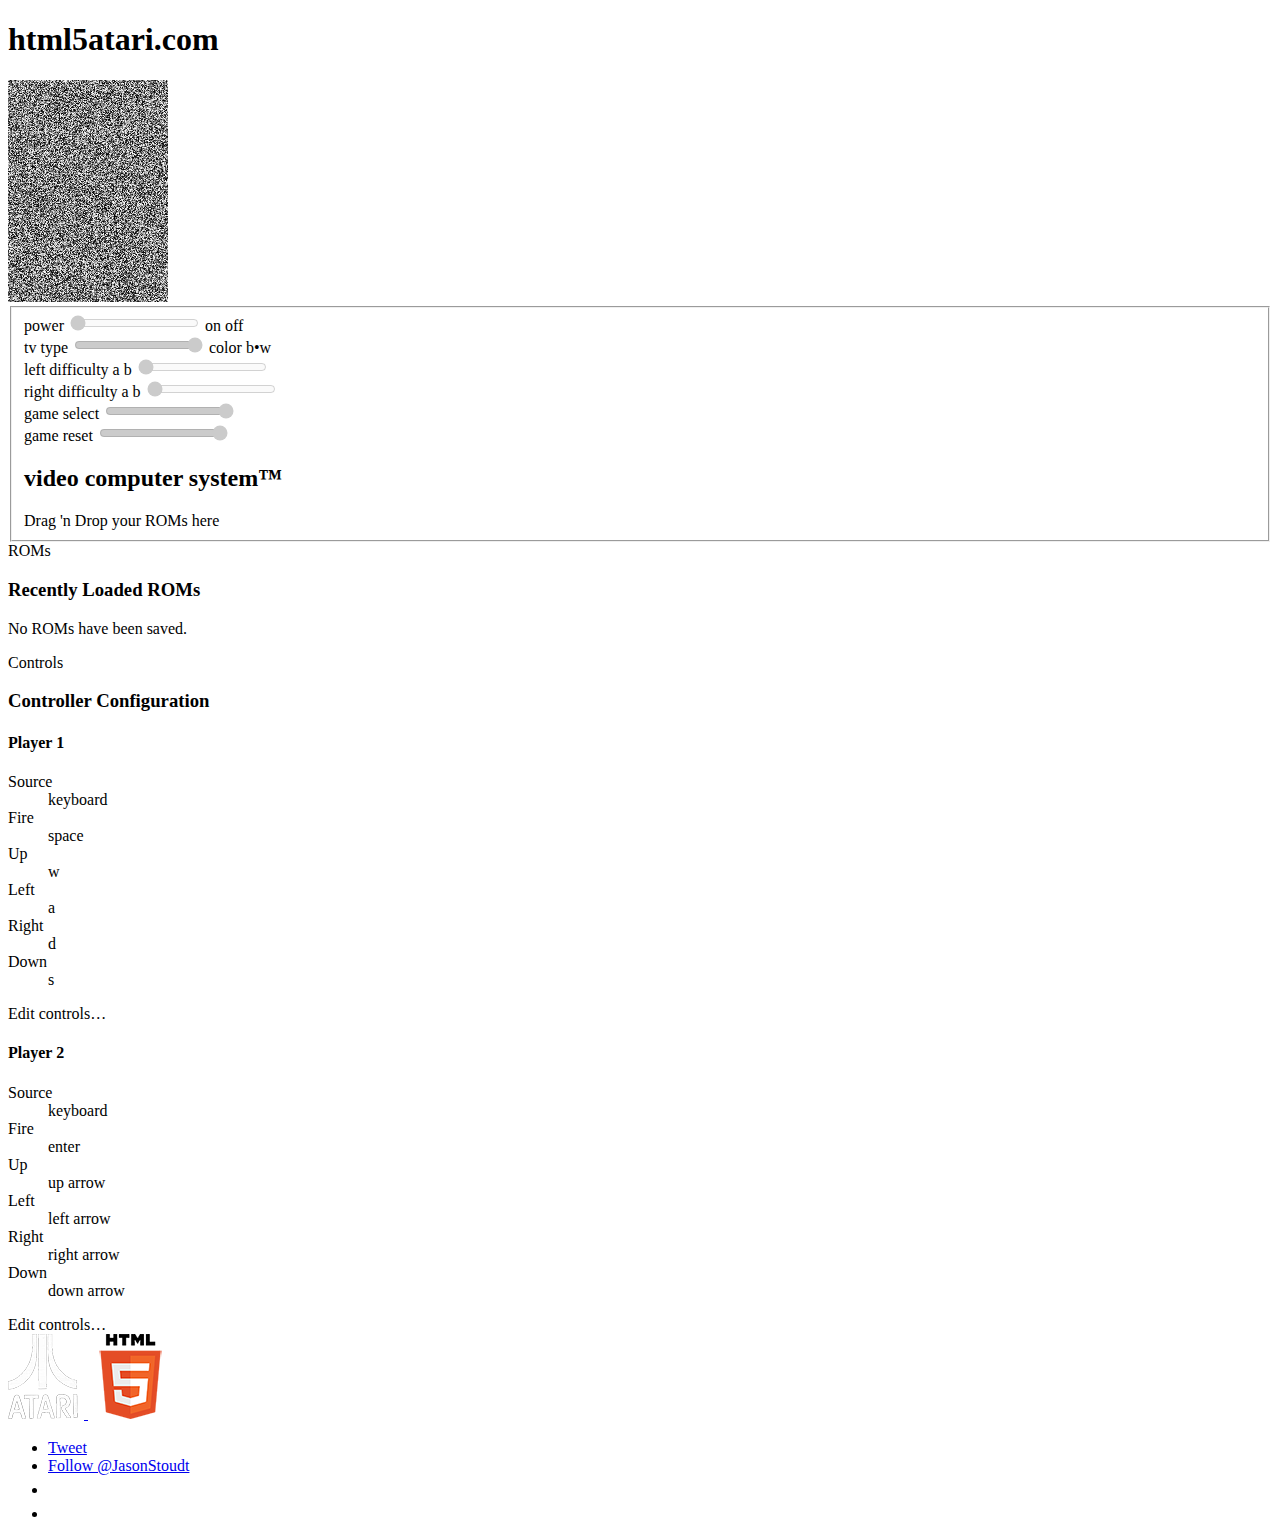
==== index.html @ 7fa871f3 "Created default anchor style; modify font sizes" ====
<!doctype html>

<html lang="en">
<head>
	<meta charset="UTF-8">
	<title>html5atari.com</title>
	<link rel="stylesheet" href="http://fonts.googleapis.com/css?family=Syncopate:700|Press+Start+2P:400">

	<link rel="stylesheet" href="css/style.css">
</head>
<body>
	<header>
		<h1>html5atari.com</h1>
	</header>
	<div class="main" role="main">
		<div class="tv-wrapper">
			<canvas id="television" width="160" height="222">
				<p>Your browser does not support the canvas element!!</p>
			</canvas>
		</div>
		<div class="controls-wrapper">
			<fieldset class="controls">
				<div class="left">
					<div class="switch power">
						<label>power</label>
						<input type="range" id="power-switch" min="0" max="1" value="0" disabled>
						<span class="top">on</span>
						<span class="bottom">off</span>
					</div>
					<div class="switch tv-type">
						<label>tv type</label>
						<input type="range" id="color-switch" min="0" max="1" value="1" disabled>
						<span class="top">color</span>
						<span class="bottom">b&bull;w</span>
					</div>
					<div class="switch difficulty">
						<label>left difficulty</label>
						<span class="top">a</span>
						<span class="bottom">b</span>
						<input type="range" id="left-difficulty" min="0" max="1" value="0" disabled>
					</div>
				</div>
				<div class="right">
					<div class="switch difficulty">
						<label>right difficulty</label>
						<span class="top">a</span>
						<span class="bottom">b</span>
						<input type="range" id="right-difficulty" min="0" max="1" value="0" disabled>
					</div>
					<div class="switch slide-back">
						<label>game select</label>
						<input type="range" id="select-switch" min="0" max="1" value="1" disabled>
					</div>
					<div class="switch slide-back">
						<label>game reset</label>
						<input type="range" id="reset-switch" min="0" max="1" value="1" disabled>
					</div>
				</div>
				<h2>video computer system&trade;</h2>
				<div id="cart-slot" class="cart-slot">Drag 'n Drop your ROMs here</div>
			</fieldset>
		</div>
	</div>

	<div class="roms-panel">
		<a id="rom-toggle-btn" class="toggle-button" title="Open/Close the ROMs Panel">ROMs</a>
		<h3>Recently Loaded ROMs</h3>
		<ol id="roms-list" class="hidden"></ol>
		<p>No ROMs have been saved.</p>
	</div>

	<div class="controls-panel">
		<a id="controls-toggle-btn" class="toggle-button" title="Open/Close the Controller Configuration Panel">Controls</a>
		<h3>Controller Configuration</h3>
		<div class="column">
			<h4>Player 1</h4>
			<dl>
				<dt>Source</dt>
				<dd id="p0-source"></dd>
				<dt>Fire</dt>
				<dd id="p0-fire"></dd>
				<dt>Up</dt>
				<dd id="p0-up"></dd>
				<dt>Left</dt>
				<dd id="p0-left"></dd>
				<dt>Right</dt>
				<dd id="p0-right"></dd>
				<dt>Down</dt>
				<dd id="p0-down"></dd>
			</dl>
			<a id="p0-edit-keymap" class="edit-keymap">Edit controls&hellip;</a>
		</div>
		<div class="column">
			<h4>Player 2</h4>
			<dl>
				<dt>Source</dt>
				<dd id="p1-source"></dd>
				<dt>Fire</dt>
				<dd id="p1-fire"></dd>
				<dt>Up</dt>
				<dd id="p1-up"></dd>
				<dt>Left</dt>
				<dd id="p1-left"></dd>
				<dt>Right</dt>
				<dd id="p1-right"></dd>
				<dt>Down</dt>
				<dd id="p1-down"></dd>
			</dl>
			<a id="p1-edit-keymap" class="edit-keymap">Edit controls&hellip;</a>
		</div>
	</div>

	<footer>
		<div class="content">
			<a href="http://www.atari.com/" class="atari-logo">
				<img alt="Atari" src="images/atari-logo.png">
			</a>
			<a href="http://www.whatwg.org/C" class="html5-logo">
				<img alt="HTML5" src="images/html5-logo.png">
			</a>

			<ul class="gh-btns">
				<li>
					<a href="https://twitter.com/share" class="twitter-share-button" data-via="JasonStoudt" data-count="none" data-hashtags="html5atari">Tweet</a>

				</li>
				<li class="follow">
					<a href="https://twitter.com/JasonStoudt" class="twitter-follow-button" data-show-count="false" data-width="350">Follow @JasonStoudt</a>
				</li>
				<li>
					<iframe src="http://markdotto.github.com/github-buttons/github-btn.html?user=jstoudt&repo=html5atari&type=fork"
  allowtransparency="true" frameborder="0" scrolling="0" width="57px" height="20px"></iframe>
  				</li>
				<li>
					<iframe src="http://markdotto.github.com/github-buttons/github-btn.html?user=jstoudt&type=follow"
  allowtransparency="true" frameborder="0" scrolling="0" width="132px" height="20px"></iframe>
  				</li>
			</ul>
		</div>
	</footer>

	<script src="js/utility.js"></script>
	<script src="js/memory.js"></script>
	<script src="js/tia.js"></script>
	<script src="js/riot.js"></script>
	<script src="js/6507.js"></script>
	<script src="js/script.js"></script>

	<!-- Included script for Twitter buttons -->
	<script>
		!function(d,s,id){var js,fjs=d.getElementsByTagName(s)[0];if(!d.getElementById(id)){js=d.createElement(s);js.id=id;js.src="//platform.twitter.com/widgets.js";fjs.parentNode.insertBefore(js,fjs);}}(document,"script","twitter-wjs");
	</script>
<!--
	<script>
		window.onload = function() {
			var iframe = document.createElement('iframe');
			iframe.width = '1';
			iframe.height = '1';
			iframe.src = 'about:blank';
			document.body.appendChild(iframe);
			
			setTimeout(function() {
				var innerWindow = iframe.contentWindow;

				for (var attr in self) {
					if (attr in innerWindow) {
						continue;
					}
					console.log('Added ' + attr);
				}

			}, 3000);
		};
	</script>
-->
</body>
</html>
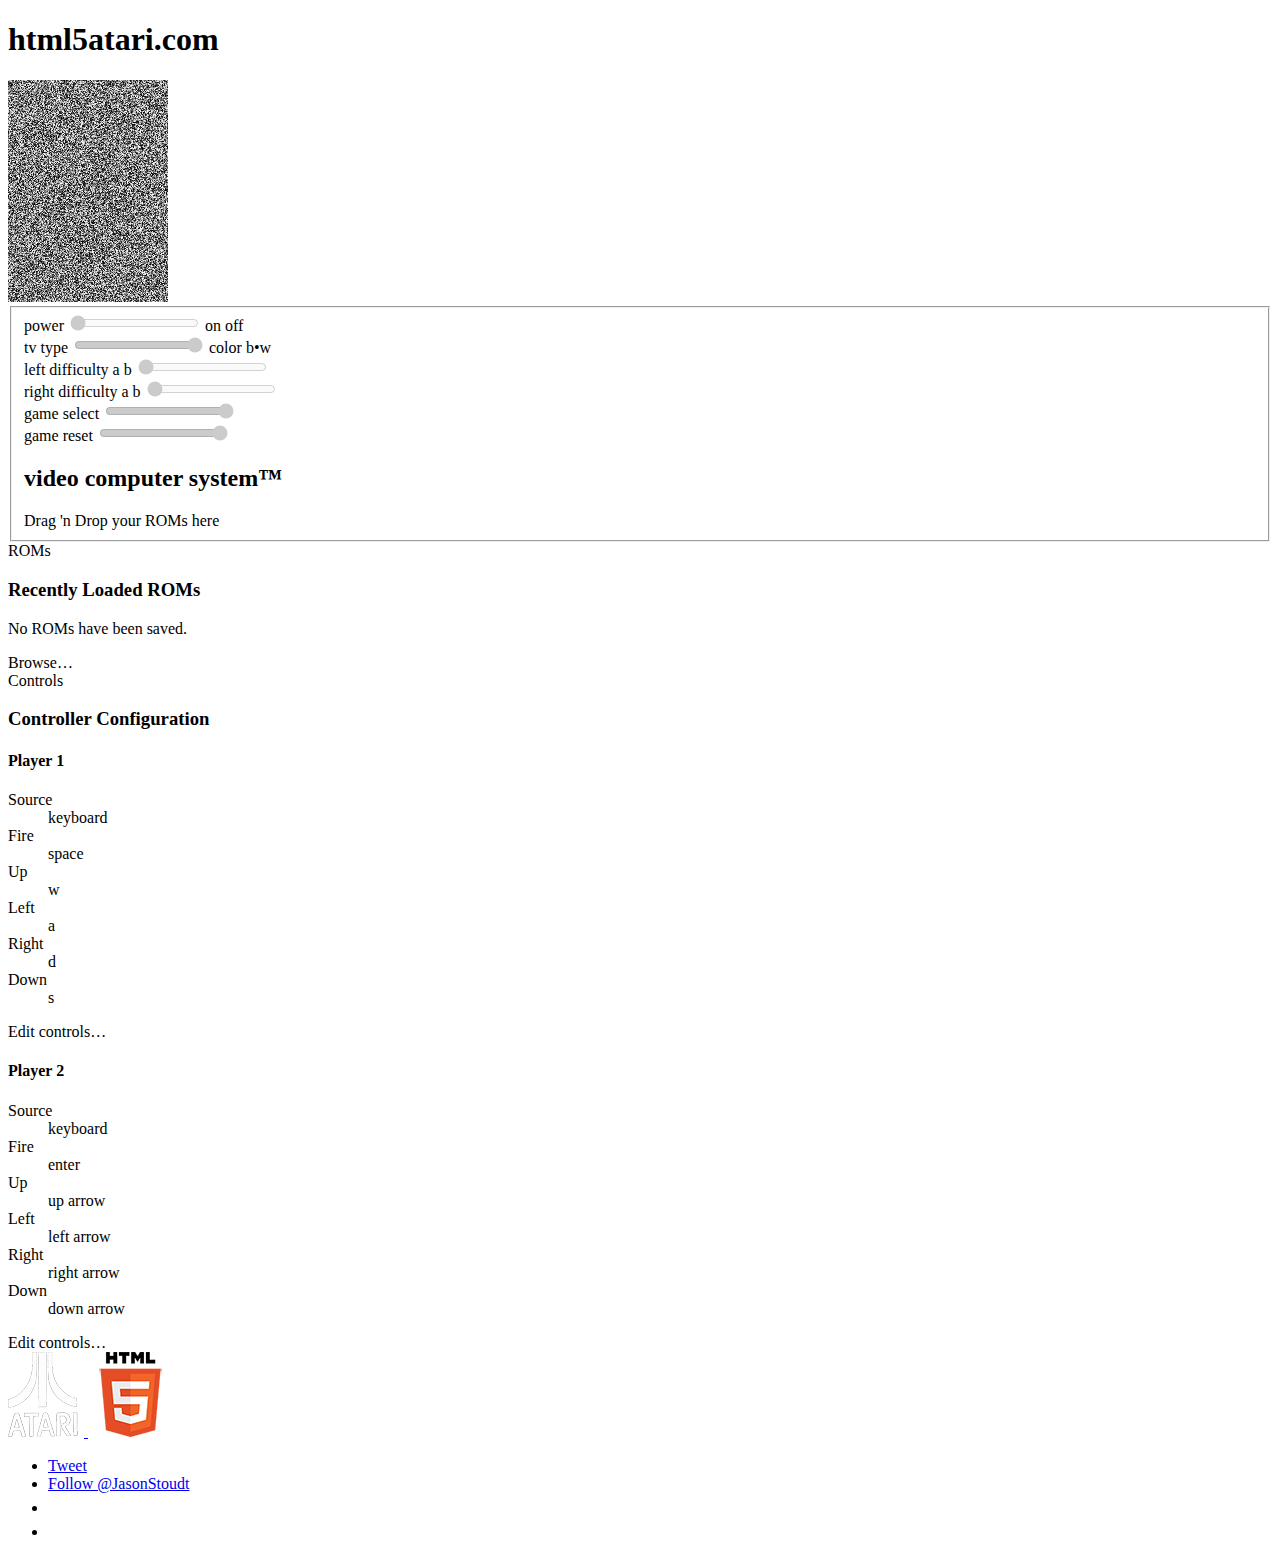
==== commit 4b1e260a: "Fix VSYNC bug; UI additions" ====
--- a/index.html
+++ b/index.html
@@ -67,6 +67,7 @@
 		<h3>Recently Loaded ROMs</h3>
 		<ol id="roms-list" class="hidden"></ol>
 		<p>No ROMs have been saved.</p>
+		<a id="browse-roms" class="browse-roms">Browse&hellip;</a>
 	</div>
 
 	<div class="controls-panel">
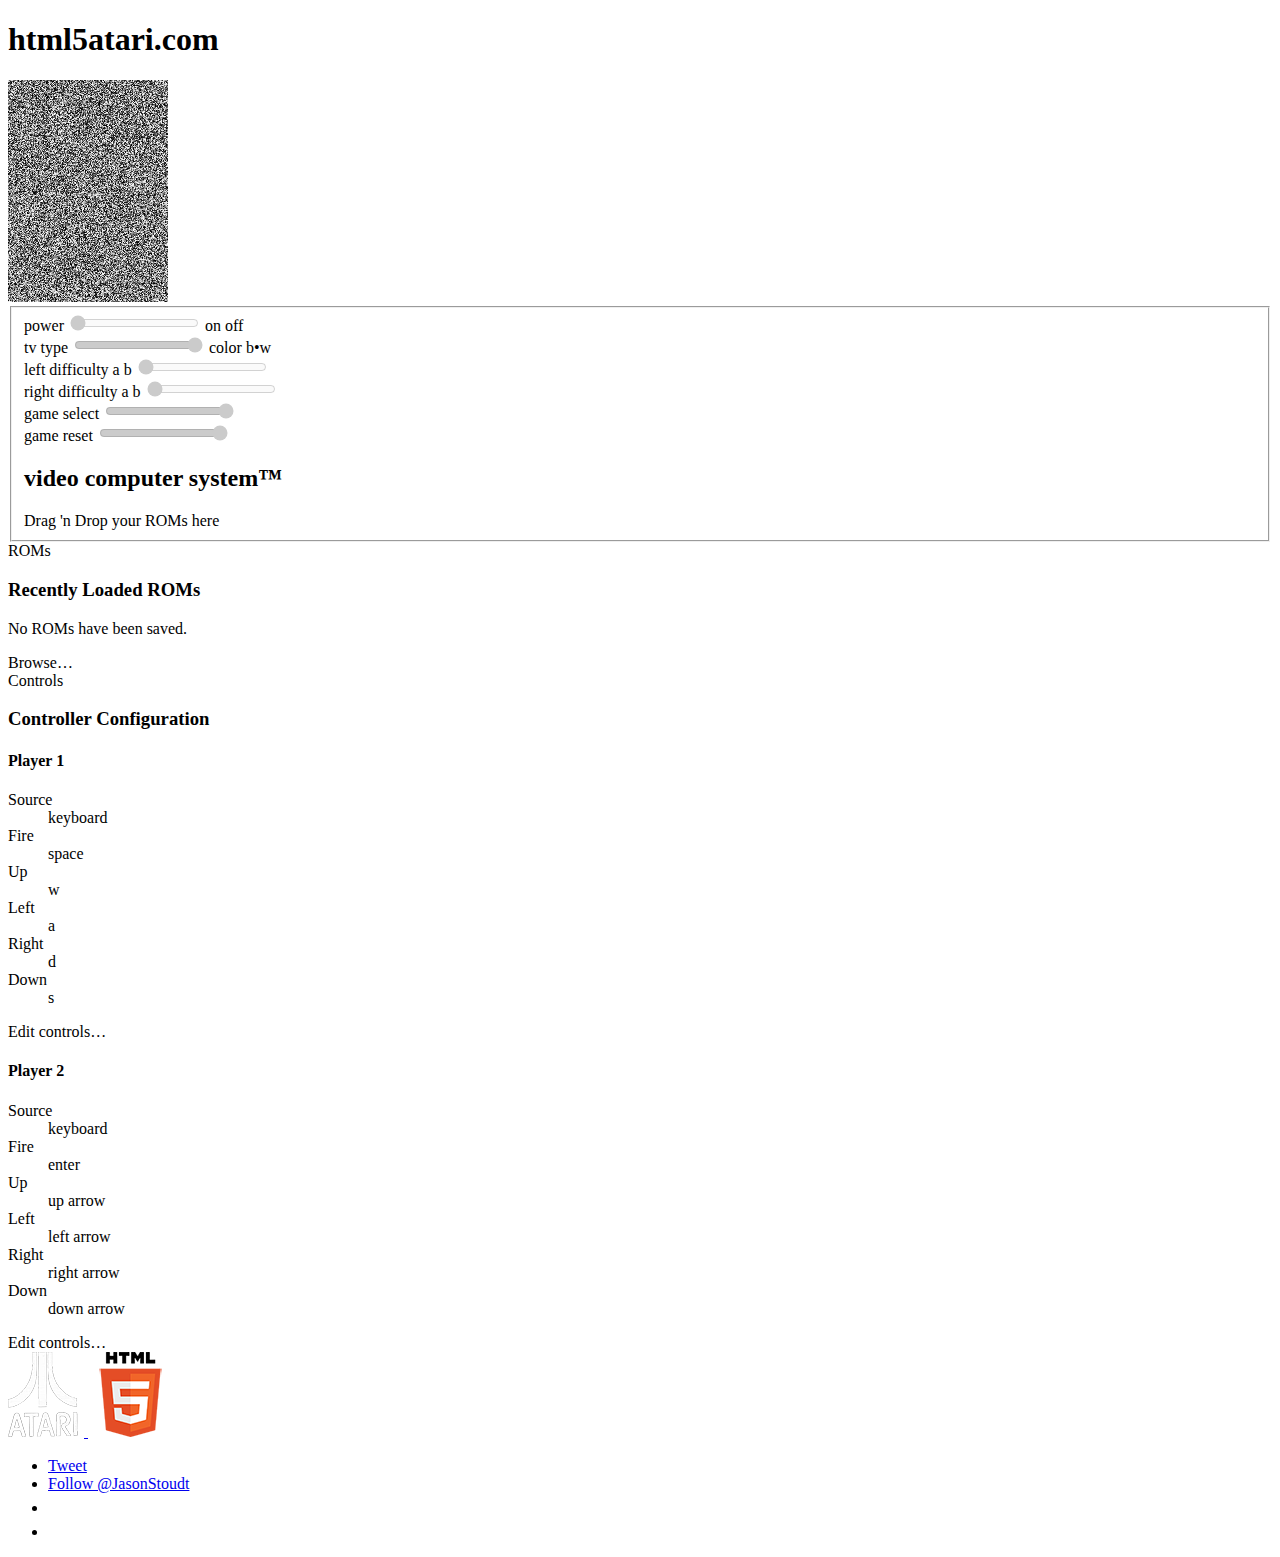
==== commit 24b24916: "Begin separating ROM from CPU code; move RAM to RIOT where it belongs" ====
--- a/index.html
+++ b/index.html
@@ -114,10 +114,10 @@
 	<footer>
 		<div class="content">
 			<a href="http://www.atari.com/" class="atari-logo">
-				<img alt="Atari" src="images/atari-logo.png">
+				<img alt="Atari" src="images/atari-logo.png" width="76" height="85">
 			</a>
 			<a href="http://www.whatwg.org/C" class="html5-logo">
-				<img alt="HTML5" src="images/html5-logo.png">
+				<img alt="HTML5" src="images/html5-logo.png" width="85" height="85">
 			</a>
 
 			<ul class="gh-btns">
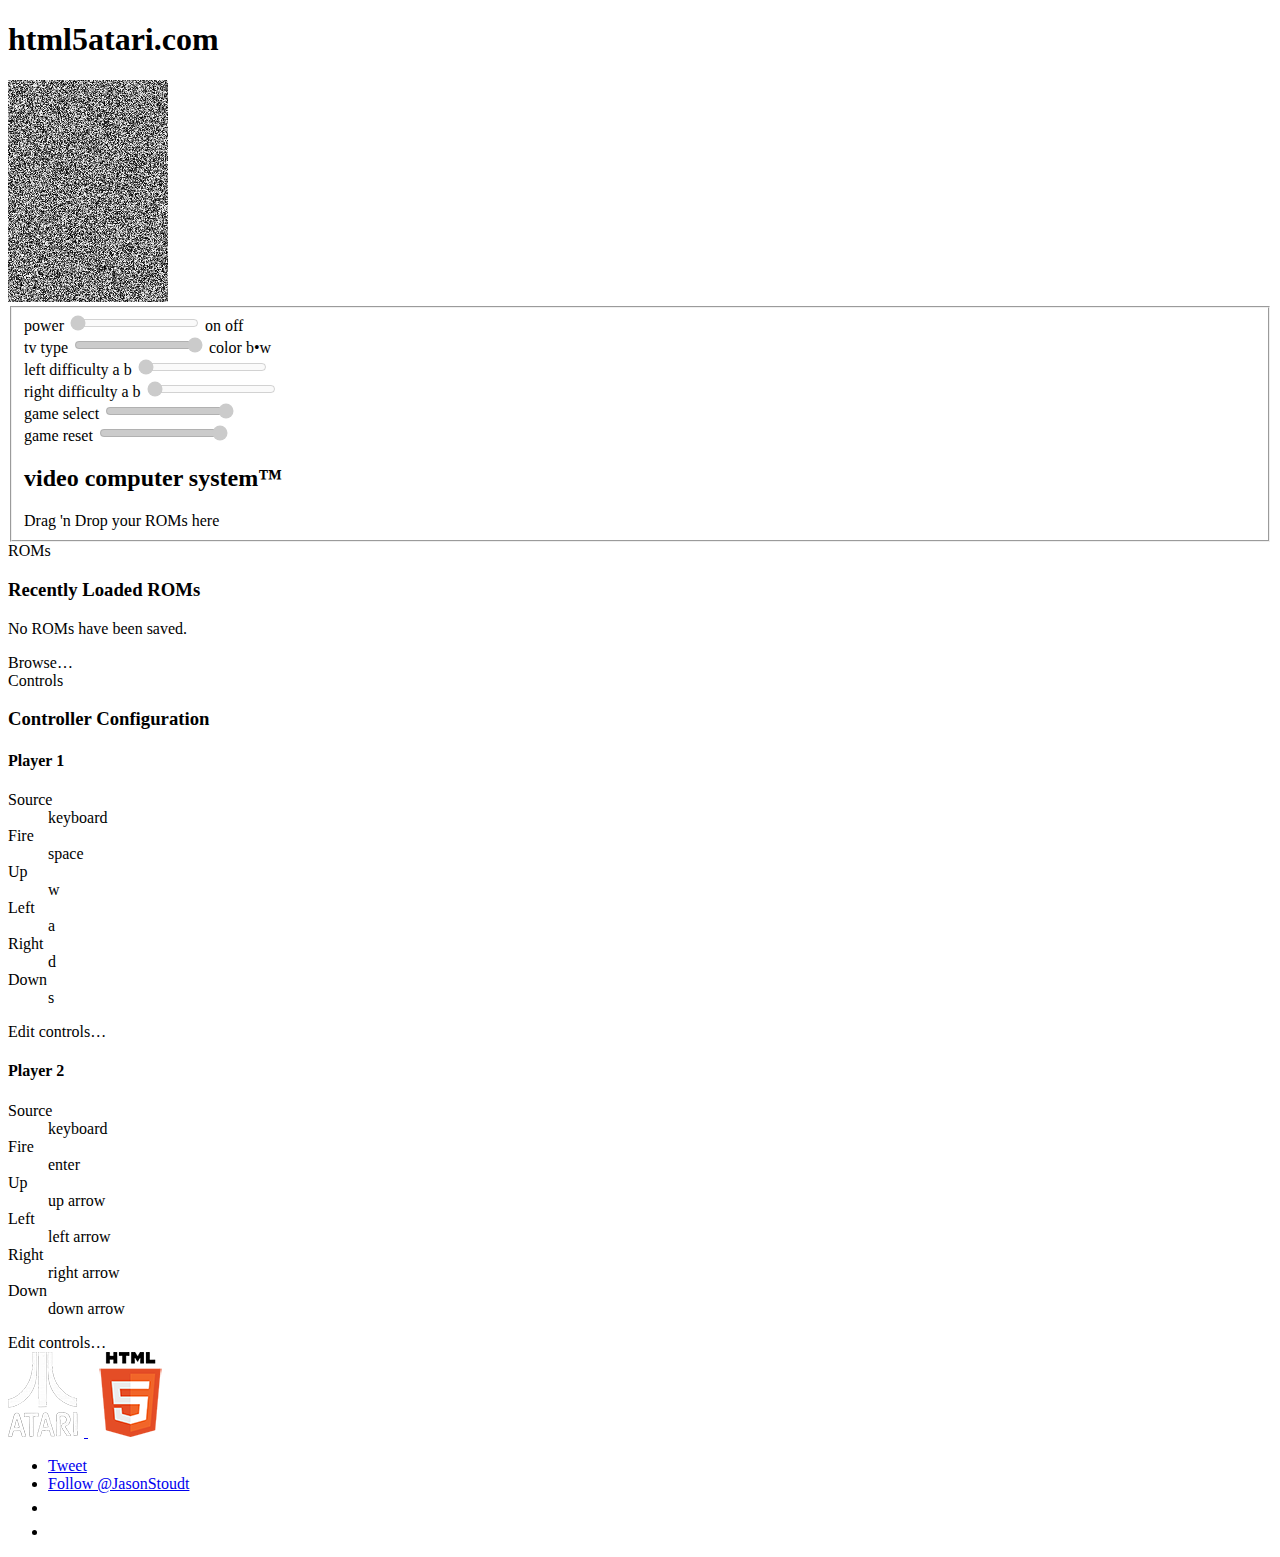
==== commit 86ae3d04: "Move RAM to RIOT; move ROM to independent script file; remove redundant memory buffer array" ====
--- a/index.html
+++ b/index.html
@@ -142,6 +142,7 @@
 
 	<script src="js/utility.js"></script>
 	<script src="js/memory.js"></script>
+	<script src="js/rom.js"></script>
 	<script src="js/tia.js"></script>
 	<script src="js/riot.js"></script>
 	<script src="js/6507.js"></script>
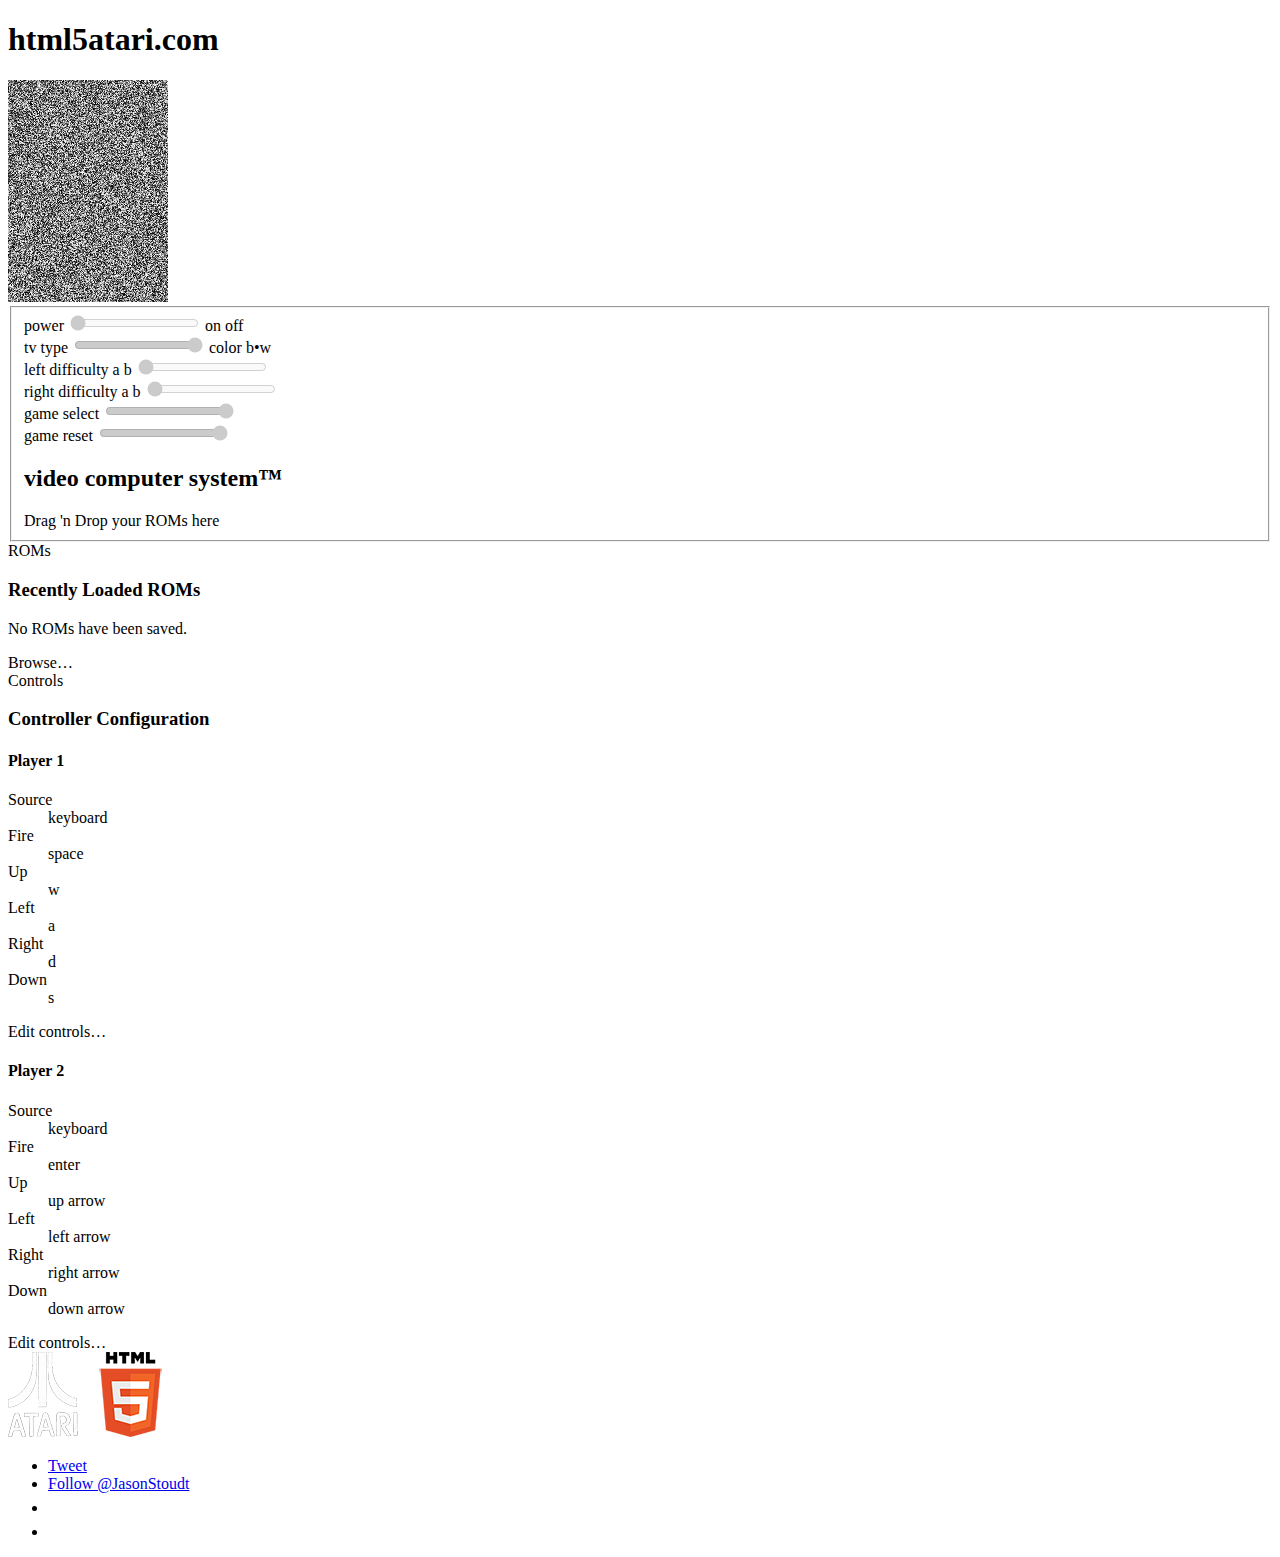
==== commit 74f0141a: "Consolidate MemoryMap object maps; remove external links from landing page" ====
--- a/index.html
+++ b/index.html
@@ -113,12 +113,8 @@
 
 	<footer>
 		<div class="content">
-			<a href="http://www.atari.com/" class="atari-logo">
-				<img alt="Atari" src="images/atari-logo.png" width="76" height="85">
-			</a>
-			<a href="http://www.whatwg.org/C" class="html5-logo">
-				<img alt="HTML5" src="images/html5-logo.png" width="85" height="85">
-			</a>
+			<img class="atari-logo" alt="Atari" src="images/atari-logo.png" width="76" height="85">
+			<img class="html5-logo" alt="HTML5" src="images/html5-logo.png" width="85" height="85">
 
 			<ul class="gh-btns">
 				<li>
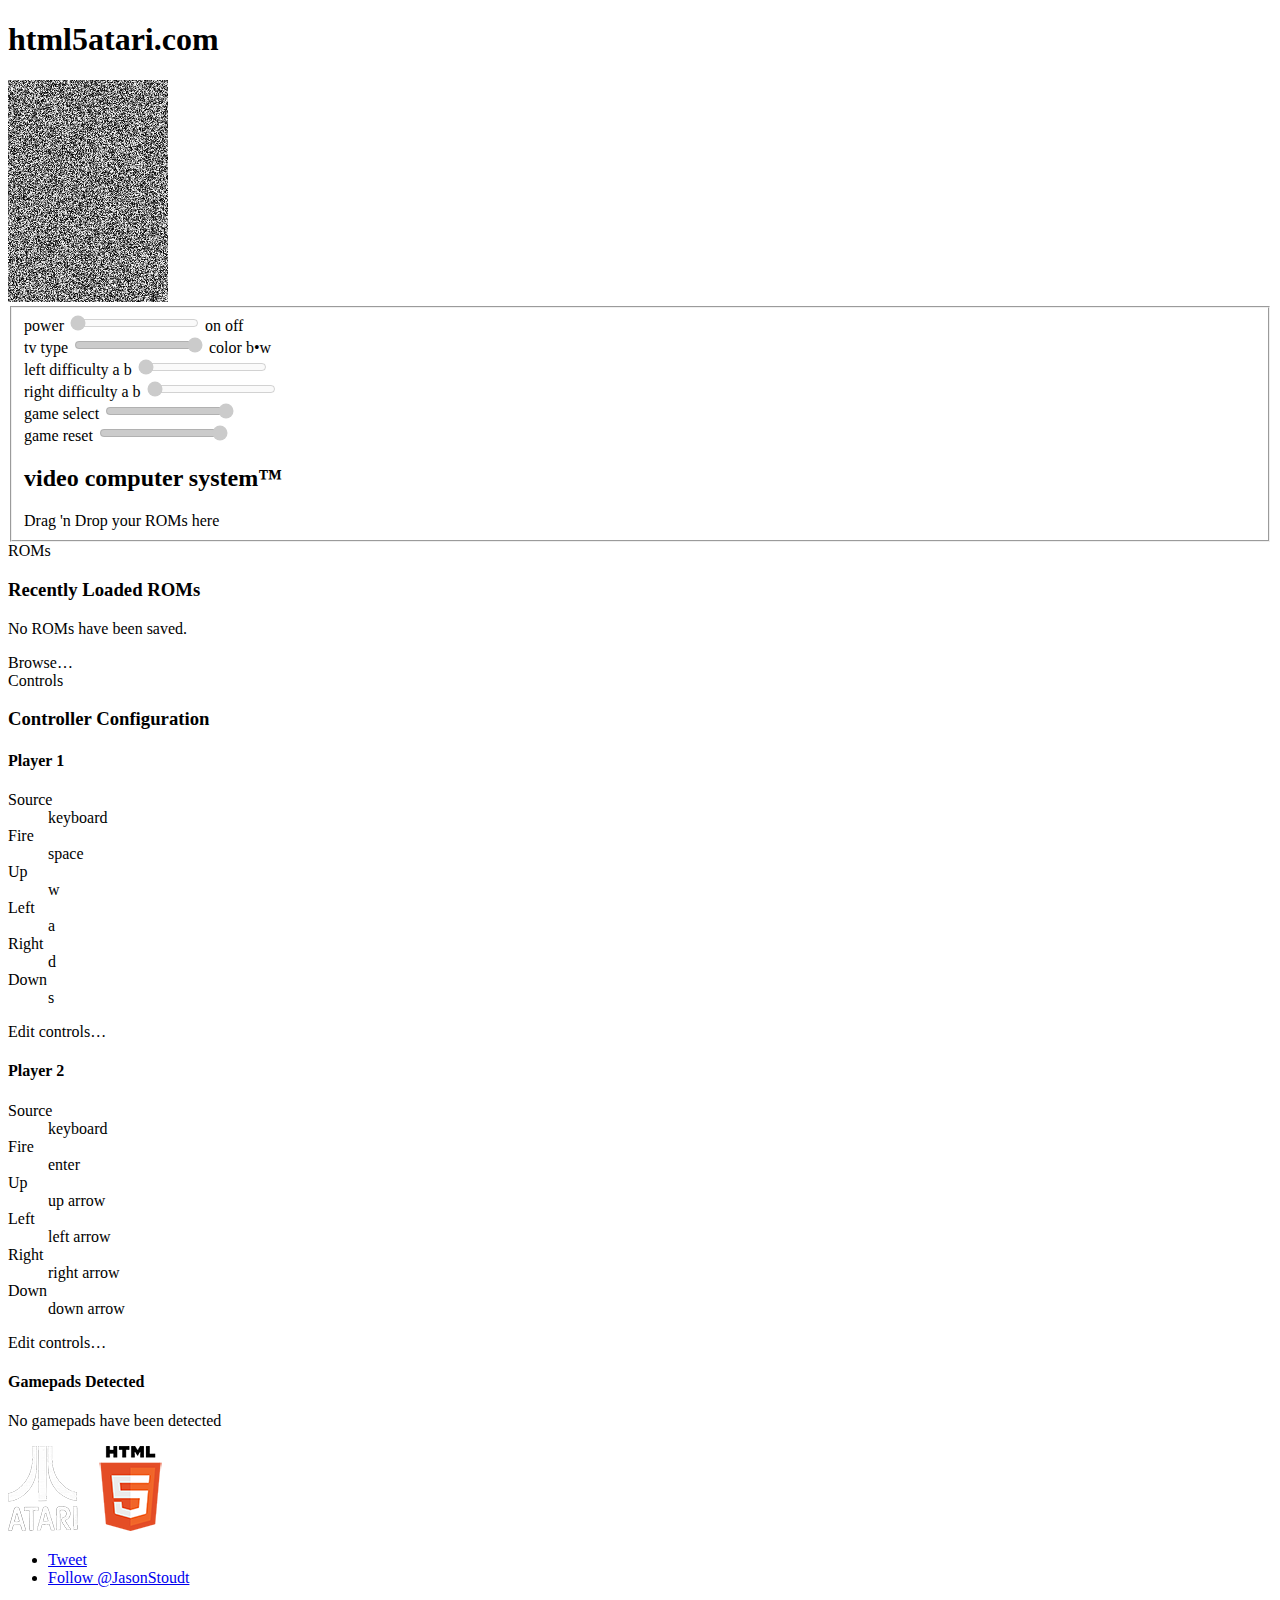
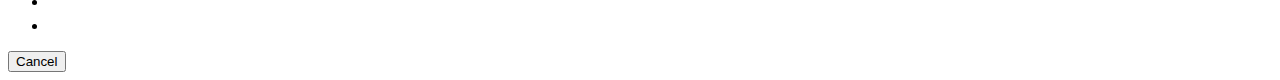
==== commit c41f9f6a: "Add jQuery to project for overlay tools; begin implementing gamepad api support" ====
--- a/index.html
+++ b/index.html
@@ -109,6 +109,11 @@
 			</dl>
 			<a id="p1-edit-keymap" class="edit-keymap">Edit controls&hellip;</a>
 		</div>
+		<div class="gamepads">
+			<h4>Gamepads Detected</h4>
+			<ol id="gamepad-list"></ol>
+			<p id="no-gamepads">No gamepads have been detected</p>
+		</div>
 	</div>
 
 	<footer>
@@ -136,6 +141,18 @@
 		</div>
 	</footer>
 
+	<div id="wizard" class="overlay">
+		<button id="cancel-wizard">Cancel</button>
+	</div>
+
+	<script src="//ajax.googleapis.com/ajax/libs/jquery/1.7.2/jquery.min.js"></script>
+	<script>
+		if (!window.jQuery) {
+			document.write('<script src="js/jquery-1.7.2.js"></' + 'script>');
+		}
+	</script>
+	
+	<script src="//cdn.jquerytools.org/1.2.7/all/jquery.tools.min.js"></script>
 	<script src="js/utility.js"></script>
 	<script src="js/memory.js"></script>
 	<script src="js/rom.js"></script>
@@ -144,10 +161,6 @@
 	<script src="js/6507.js"></script>
 	<script src="js/script.js"></script>
 
-	<!-- Included script for Twitter buttons -->
-	<script>
-		!function(d,s,id){var js,fjs=d.getElementsByTagName(s)[0];if(!d.getElementById(id)){js=d.createElement(s);js.id=id;js.src="//platform.twitter.com/widgets.js";fjs.parentNode.insertBefore(js,fjs);}}(document,"script","twitter-wjs");
-	</script>
 <!--
 	<script>
 		window.onload = function() {
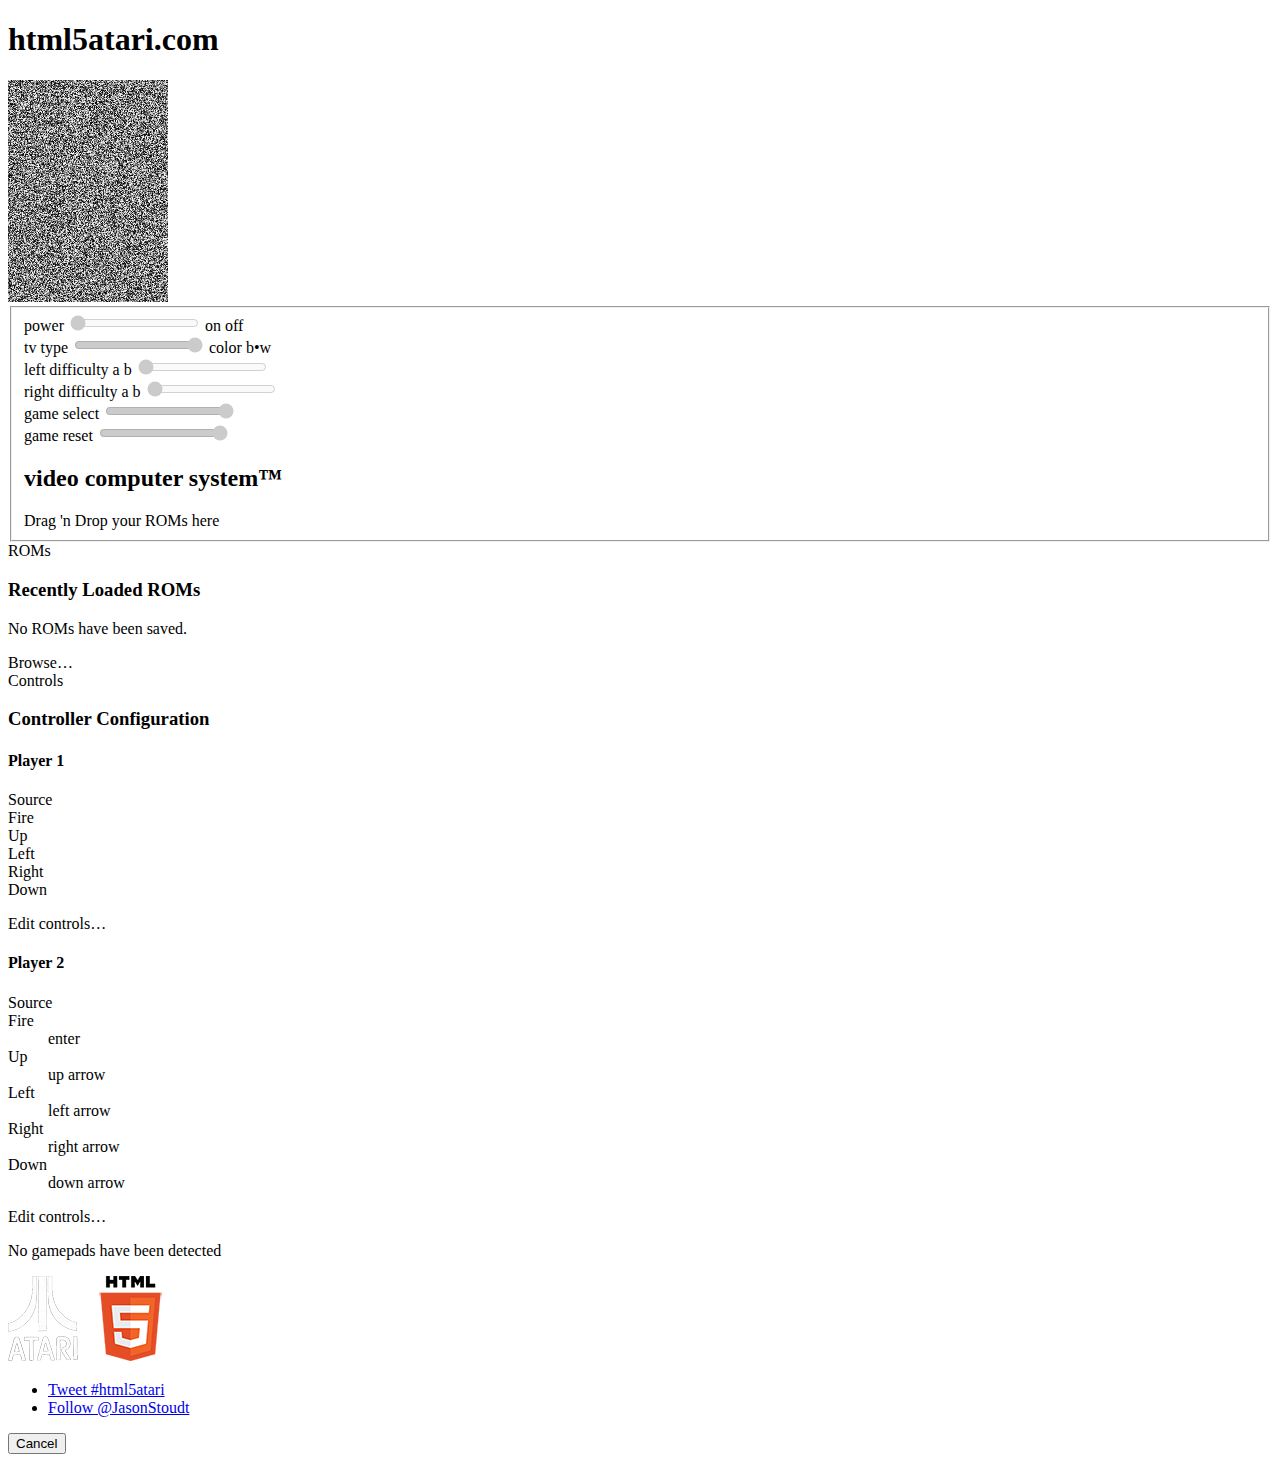
==== commit 44cf319b: "Begin refactoring js to the Prototype pattern; fix drag-n-drop" ====
--- a/index.html
+++ b/index.html
@@ -8,7 +8,7 @@
 
 	<link rel="stylesheet" href="css/style.css">
 </head>
-<body>
+<body class="landing">
 	<header>
 		<h1>html5atari.com</h1>
 	</header>
@@ -89,7 +89,7 @@
 				<dt>Down</dt>
 				<dd id="p0-down"></dd>
 			</dl>
-			<a id="p0-edit-keymap" class="edit-keymap">Edit controls&hellip;</a>
+			<a class="edit-keymap" data-player="0">Edit controls&hellip;</a>
 		</div>
 		<div class="column">
 			<h4>Player 2</h4>
@@ -107,7 +107,7 @@
 				<dt>Down</dt>
 				<dd id="p1-down"></dd>
 			</dl>
-			<a id="p1-edit-keymap" class="edit-keymap">Edit controls&hellip;</a>
+			<a class="edit-keymap" data-player="1">Edit controls&hellip;</a>
 		</div>
 		<div class="gamepads">
 			<h4>Gamepads Detected</h4>
@@ -120,23 +120,13 @@
 		<div class="content">
 			<img class="atari-logo" alt="Atari" src="images/atari-logo.png" width="76" height="85">
 			<img class="html5-logo" alt="HTML5" src="images/html5-logo.png" width="85" height="85">
-
-			<ul class="gh-btns">
+			<ul>
 				<li>
-					<a href="https://twitter.com/share" class="twitter-share-button" data-via="JasonStoudt" data-count="none" data-hashtags="html5atari">Tweet</a>
-
-				</li>
-				<li class="follow">
-					<a href="https://twitter.com/JasonStoudt" class="twitter-follow-button" data-show-count="false" data-width="350">Follow @JasonStoudt</a>
+					<a href="https://twitter.com/intent/tweet?button_hashtag=html5atari" data-lang="en" class="twitter-hashtag-button" data-related="JasonStoudt" data-text="Play your favorite Atari 2600 games in your browser now!" data-url="http://html5atari.com/">Tweet #html5atari</a>
 				</li>
 				<li>
-					<iframe src="http://markdotto.github.com/github-buttons/github-btn.html?user=jstoudt&repo=html5atari&type=fork"
-  allowtransparency="true" frameborder="0" scrolling="0" width="57px" height="20px"></iframe>
-  				</li>
-				<li>
-					<iframe src="http://markdotto.github.com/github-buttons/github-btn.html?user=jstoudt&type=follow"
-  allowtransparency="true" frameborder="0" scrolling="0" width="132px" height="20px"></iframe>
-  				</li>
+					<a href="https://twitter.com/JasonStoudt" class="twitter-follow-button" data-show-count="false" data-lang="en">Follow @JasonStoudt</a>
+				</li>
 			</ul>
 		</div>
 	</footer>
@@ -151,16 +141,18 @@
 			document.write('<script src="js/jquery-1.7.2.js"></' + 'script>');
 		}
 	</script>
-	
+
 	<script src="//cdn.jquerytools.org/1.2.7/all/jquery.tools.min.js"></script>
 	<script src="js/utility.js"></script>
+	<!--
+	<script src="js/wizard.js"></script>
+	-->
 	<script src="js/memory.js"></script>
 	<script src="js/rom.js"></script>
 	<script src="js/tia.js"></script>
 	<script src="js/riot.js"></script>
 	<script src="js/6507.js"></script>
 	<script src="js/script.js"></script>
-
 <!--
 	<script>
 		window.onload = function() {
@@ -169,7 +161,7 @@
 			iframe.height = '1';
 			iframe.src = 'about:blank';
 			document.body.appendChild(iframe);
-			
+
 			setTimeout(function() {
 				var innerWindow = iframe.contentWindow;
 
@@ -185,4 +177,4 @@
 	</script>
 -->
 </body>
-</html>+</html>
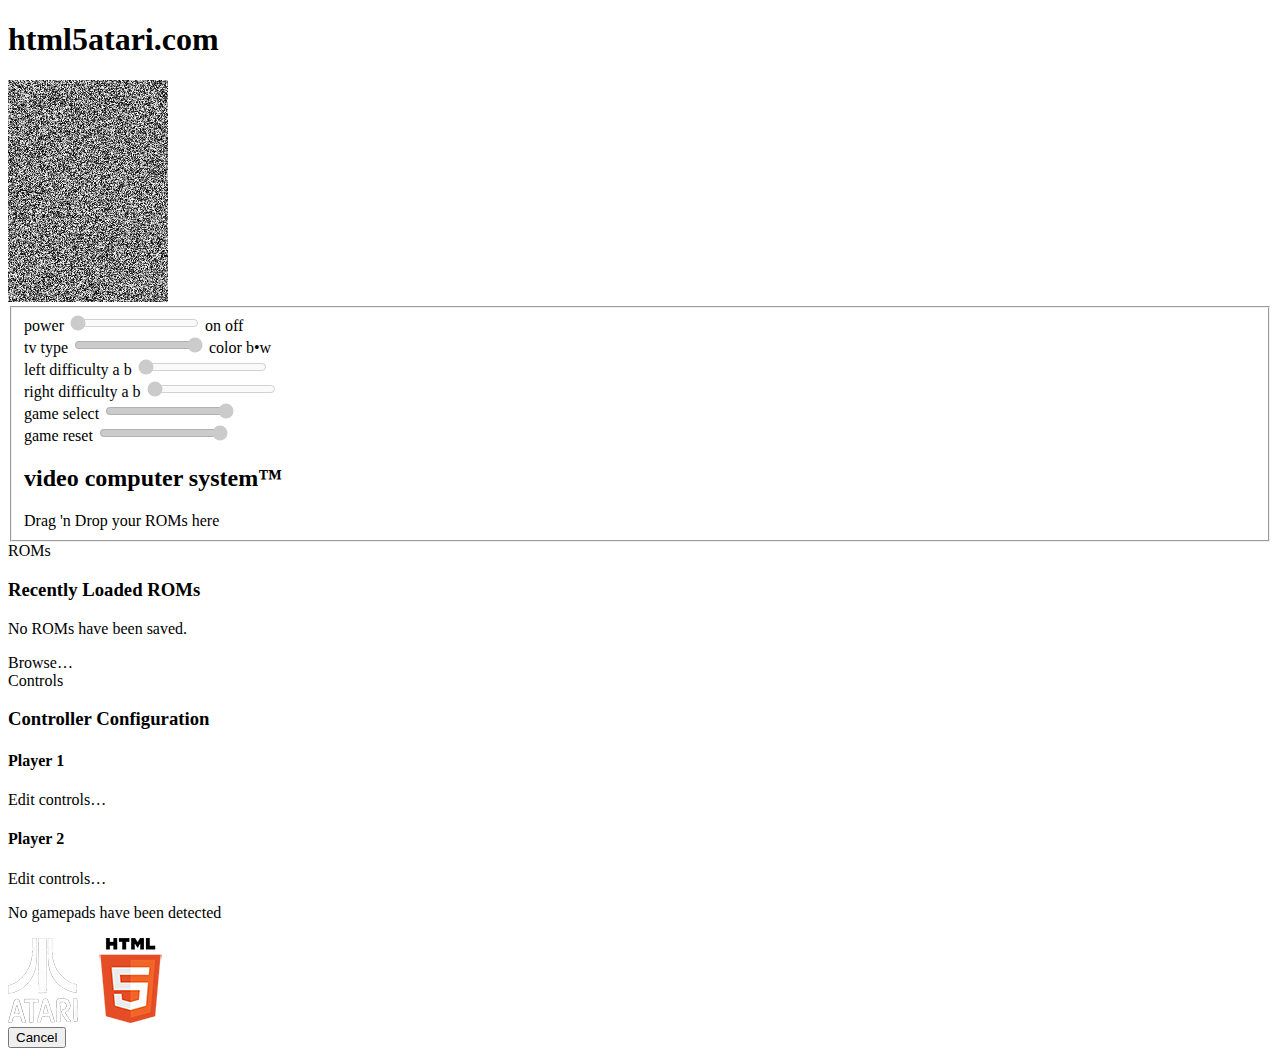
==== commit 12877861: "Continue rewrite of js modules" ====
--- a/index.html
+++ b/index.html
@@ -120,14 +120,14 @@
 		<div class="content">
 			<img class="atari-logo" alt="Atari" src="images/atari-logo.png" width="76" height="85">
 			<img class="html5-logo" alt="HTML5" src="images/html5-logo.png" width="85" height="85">
-			<ul>
+<!-- 			<ul>
 				<li>
 					<a href="https://twitter.com/intent/tweet?button_hashtag=html5atari" data-lang="en" class="twitter-hashtag-button" data-related="JasonStoudt" data-text="Play your favorite Atari 2600 games in your browser now!" data-url="http://html5atari.com/">Tweet #html5atari</a>
 				</li>
 				<li>
 					<a href="https://twitter.com/JasonStoudt" class="twitter-follow-button" data-show-count="false" data-lang="en">Follow @JasonStoudt</a>
 				</li>
-			</ul>
+			</ul> -->
 		</div>
 	</footer>
 
@@ -135,14 +135,6 @@
 		<button id="cancel-wizard">Cancel</button>
 	</div>
 
-	<script src="//ajax.googleapis.com/ajax/libs/jquery/1.7.2/jquery.min.js"></script>
-	<script>
-		if (!window.jQuery) {
-			document.write('<script src="js/jquery-1.7.2.js"></' + 'script>');
-		}
-	</script>
-
-	<script src="//cdn.jquerytools.org/1.2.7/all/jquery.tools.min.js"></script>
 	<script src="js/utility.js"></script>
 	<!--
 	<script src="js/wizard.js"></script>
